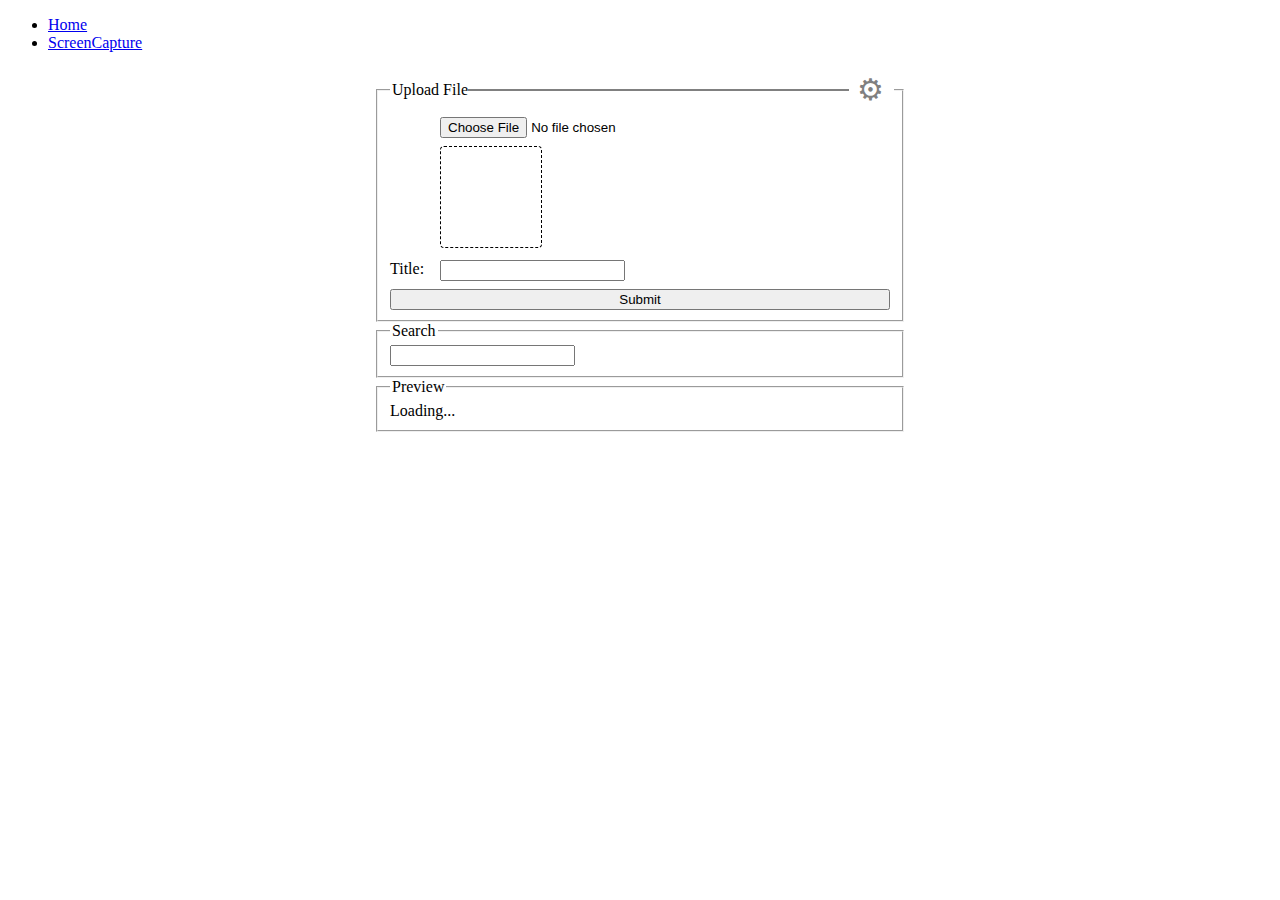
==== indexedDB/index.html @ 3e502450 "Update <link> icon" ====
<!doctype html>
<html lang="en">
<head>
	<meta charset="UTF-8">
	<meta name="viewport"
	      content="width=device-width, user-scalable=no, initial-scale=1.0, maximum-scale=1.0, minimum-scale=1.0">
	<meta http-equiv="X-UA-Compatible" content="ie=edge">
	<link rel="manifest" href="../manifest.json"/>
	<link rel="icon" href="../cat.svg"/>
	<title>IndexedDB API</title>

	<style>
		fieldset {
			max-width: 500px;
			margin-inline: auto;
		}

		legend:has(:nth-child(2)) {
			display: inline-flex;
			width: 100%;
			justify-content: space-between;
			position: relative;
		}

		legend > *:first-child {
			padding: 0;
			margin: 0;
			display: inline-flex;
			width: 100%;
			align-items: center;
		}

		legend > *:first-child::after {
			content: "";
			display: inline-block;
			border-bottom: 2px solid gray;
			flex: 1
		}

		form {
			display: flex;
			flex-direction: column;
			gap: 8px;
		}

		form > label {
			display: inline-flex;
		}

		label > *:first-child {
			min-width: 50px;
		}

		#preview-attach-file, #preview-video {
			display: inline-block;
			width: 100px;
			height: 100px;
			border: 1px dashed;
			border-radius: 4px;
		}

		#content {
			display: flex;
			gap: 4px;
			flex-wrap: wrap;
		}

		#settings {
			background: unset;
			border: none;
			font-size: 30px;
			color: gray;
			border-radius: 50%;
			aspect-ratio: 1;
			padding: 8px;
			line-height: 0;
			cursor: pointer;
		}

		#settings:hover {
			background: rgba(128, 128, 128, 0.1);
		}

		#settings:active {
			background: rgba(128, 128, 128, 0.5);
			color: white;
		}

		#settings-popover {
			position: absolute;
			background: #fff;
			border: 1px solid;
			border-radius: 4px;
			right: 0;
			top: 100%;
			padding: 4px 0;
			display: inline-flex;
			flex-direction: column;
			margin: 0;
			color: gray
		}

		#settings-popover > li::marker {
			content: "";
		}

		#settings-popover > li {
			padding-block: 4px;
			padding-inline: 10px;
			cursor: pointer;
			display: inline-flex;
			gap: 10px;
			justify-content: space-between;
			font-family: Arial, serif;
			font-size: 14px;
		}

		#settings-popover > li:hover {
			background: rgba(128, 128, 128, 0.1);
		}

		#settings-popover > li:active {
			background: rgba(128, 128, 128, 0.5);
			color: #ffffff;
		}

		dialog {
			text-align: center;
		}
	</style>
	<style>
		#warning summary::marker {
			content: ''
		}

		#warning {
			position: fixed;
			top: 0;
			left: 0;
			text-align: center;
			width: 100%;
		}
	</style>
</head>
<body>
<nav>
	<ul>
		<li><a href="../">Home</a></li>
		<li><a href="../ScreenCapture/index.html">ScreenCapture</a></li>
	</ul>
</nav>
<details id="warning">
	<summary></summary>
	<div id="warning-content">
		<template shadowrootmode="open">
			<slot></slot>
			<style>
				::slotted(*) {
					padding: 10px;
					margin: 0;
					position: relative;
					display: block;
				}

				::slotted(*):after, ::slotted(*):before {
					content: '';
					display: block;
					position: absolute;
					width: 100%;
					height: 100%;
					left: 0;
					top: 0;
				}

				::slotted(*):after {
					background: currentColor;
					opacity: 0.3;
				}

				::slotted(*):before {
					background: #fff;
					z-index: -1;
				}

				::slotted(.success) {
					color: green;
				}

				::slotted(.fail) {
					color: red;
				}
			</style>
		</template>
		<p class="success">--</p>
	</div>
</details>

<fieldset>
	<legend>
		<p>Upload File</p>
		<button id="settings">⚙</button>
		<ul id="settings-popover" style="visibility: hidden">
			<li id="clear">Clear <span>×</span></li>
			<li id="reload">Reload <span>↺</span></li>
		</ul>
	</legend>
	<form>
		<label for="attach-file"><span>&nbsp;</span><input type="file" id="attach-file" required/></label>
		<input value="" name="file" hidden id="file"/>
		<label>
			<span></span>
			<div>
				<template shadowrootmode="open">
					<slot name="file"></slot>
				</template>
				<object id="preview-attach-file" slot="file"></object>
				<video id="preview-video"></video>
			</div>

		</label>
		<label for="title"><span>Title: </span><input id="title" name="title" required/></label>
		<input type="submit" value="Submit"/>
	</form>
</fieldset>
<fieldset>
	<legend>Search</legend>
	<input id="search" autocomplete="off"/>
</fieldset>
<fieldset id="preview">
	<legend>Preview</legend>
	<template id="preview-template">
		<div class="wrap">
			<slot name="file" class="preview-file">File</slot>
			<slot name="label" class="file-name">Label</slot>
			<div id="popover">
				<button id="open">Open New Tab</button>
				<button id="delete">Delete</button>
				<button id="edit">Edit</button>
				<a href="#" id="download" download>Download</a>
			</div>
		</div>
		<style>
			.wrap {
				width: fit-content;
				position: relative;
				cursor: pointer;
			}

			#popover {
				position: absolute;
				border: 1px solid;
				background: #fff;
				display: flex;
				flex-direction: column;
				min-width: 100px;
				width: max-content;
				border-radius: 2px;
				z-index: 1;
				text-align: center;
			}

			button {
				background: unset;
				margin: 0;
				padding: 10px;
				text-align: center;
				border: none;
				cursor: pointer;
			}

			button:hover {
				background: rgba(211, 211, 211, 0.38);
			}

			button:active {
				background: lightgray;
			}

			.preview-file {
				border: 1px solid;
				min-width: 50px;
				height: fit-content;
				display: flex;
				border-radius: 4px;
				justify-content: center;
				align-items: center;
			}

			::slotted(:not(video)) {
				pointer-events: none;
			}

			::slotted(p) {
				padding: 0;
				margin: 0;
			}

			.file-name {
				font-weight: 700;
				font-size: 14px;
				text-align: center;
			}
		</style>
	</template>
	<div id="content">
		<template shadowrootmode="open">
			<slot name="content">Loading...</slot>
		</template>
	</div>
	<dialog>
		<p id="warning-clear">All Data Clear, Cannot Undo!!</p>
		<button id="warning-confirm">OK</button>
		<button id="warning-cancel">Cancel</button>
	</dialog>
</fieldset>
<script src="idb.js"></script>
</body>
</html>
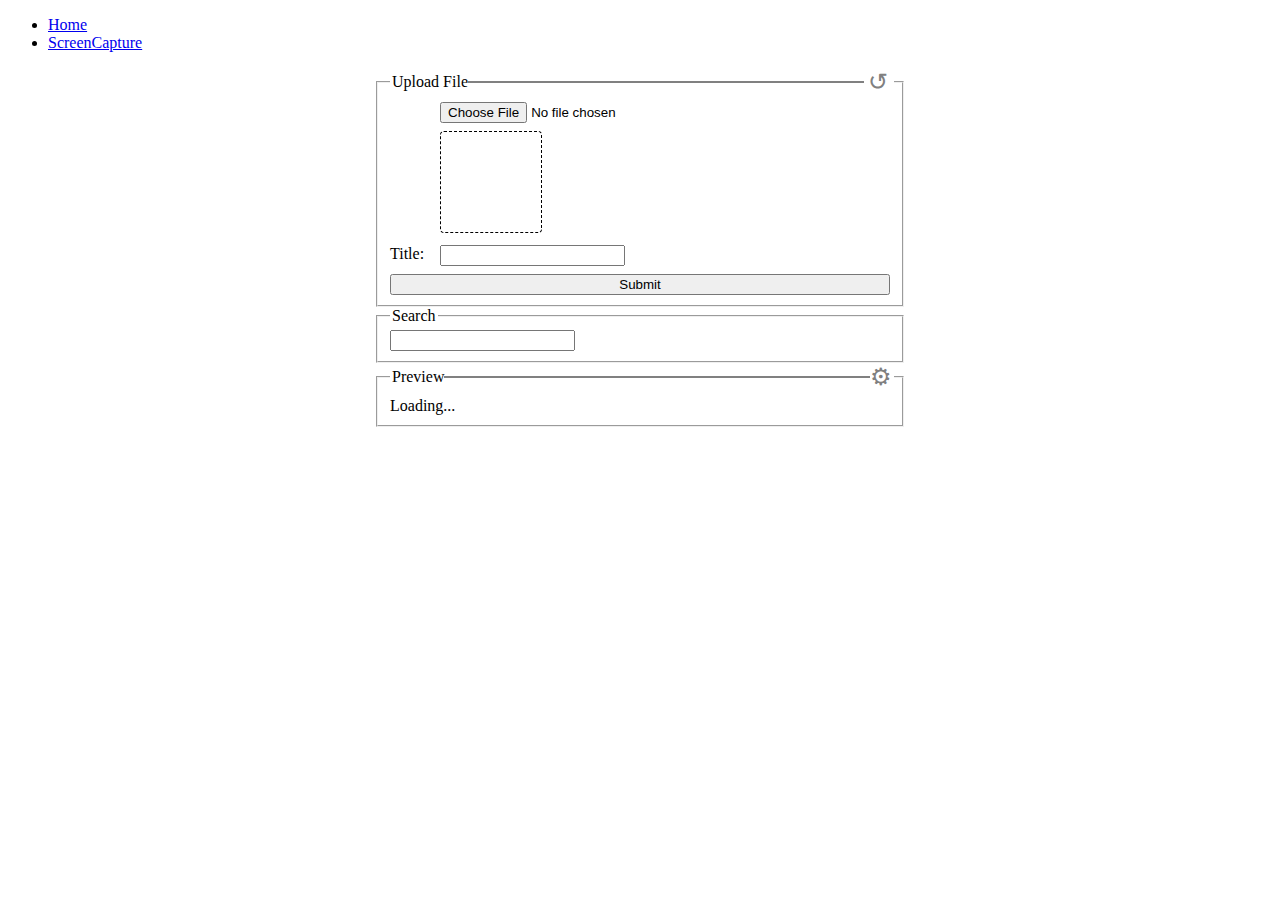
==== commit 058dcc19: "IndexedDB API - Settings Preview Files" ====
--- a/indexedDB/index.html
+++ b/indexedDB/index.html
@@ -65,67 +65,28 @@
 			flex-wrap: wrap;
 		}
 
-		#settings {
-			background: unset;
-			border: none;
-			font-size: 30px;
-			color: gray;
-			border-radius: 50%;
-			aspect-ratio: 1;
-			padding: 8px;
-			line-height: 0;
-			cursor: pointer;
-		}
-
-		#settings:hover {
-			background: rgba(128, 128, 128, 0.1);
-		}
-
-		#settings:active {
-			background: rgba(128, 128, 128, 0.5);
-			color: white;
-		}
-
-		#settings-popover {
-			position: absolute;
-			background: #fff;
-			border: 1px solid;
-			border-radius: 4px;
-			right: 0;
-			top: 100%;
-			padding: 4px 0;
-			display: inline-flex;
-			flex-direction: column;
-			margin: 0;
-			color: gray
-		}
-
-		#settings-popover > li::marker {
-			content: "";
-		}
-
-		#settings-popover > li {
-			padding-block: 4px;
-			padding-inline: 10px;
-			cursor: pointer;
-			display: inline-flex;
-			gap: 10px;
-			justify-content: space-between;
-			font-family: Arial, serif;
-			font-size: 14px;
-		}
-
-		#settings-popover > li:hover {
-			background: rgba(128, 128, 128, 0.1);
-		}
-
-		#settings-popover > li:active {
-			background: rgba(128, 128, 128, 0.5);
-			color: #ffffff;
-		}
-
 		dialog {
 			text-align: center;
+		}
+
+		.btn {
+			all: unset;
+			cursor: pointer;
+			width: 30px;
+			text-align: center;
+			aspect-ratio: 1;
+			border-radius: 50%;
+			font-size: 24px;
+			color: gray;
+		}
+
+		.btn:hover {
+			background: rgba(128, 128, 128, 0.1);
+		}
+
+		.btn:active {
+			background: rgba(128, 128, 128, 0.3);
+			color: #fff
 		}
 	</style>
 	<style>
@@ -139,6 +100,47 @@
 			left: 0;
 			text-align: center;
 			width: 100%;
+		}
+	</style>
+
+	<style>
+		#settings {
+			position: relative;
+		}
+
+		#settings ul {
+			position: absolute;
+			border: 1px solid;
+			margin: 0;
+			padding: 0;
+			background: #fff;
+			display: flex;
+			flex-direction: column;
+			width: max-content;
+			top: 100%;
+			right: 0;
+			z-index: 1;
+		}
+
+		#settings li::marker {
+			content: ''
+		}
+
+		#settings li {
+			padding: 5px 10px;
+			display: inline-flex;
+			justify-content: space-between;
+			gap: 4px;
+			cursor: pointer;
+		}
+
+		#settings li:hover {
+			background: rgba(128, 128, 128, 0.1);
+		}
+
+		#settings li:active {
+			background: rgba(128, 128, 128, 0.3);
+			color: #fff;
 		}
 	</style>
 </head>
@@ -191,18 +193,13 @@
 				}
 			</style>
 		</template>
-		<p class="success">--</p>
 	</div>
 </details>
 
 <fieldset>
 	<legend>
 		<p>Upload File</p>
-		<button id="settings">⚙</button>
-		<ul id="settings-popover" style="visibility: hidden">
-			<li id="clear">Clear <span>×</span></li>
-			<li id="reload">Reload <span>↺</span></li>
-		</ul>
+		<button id="reload" class="btn">↺</button>
 	</legend>
 	<form>
 		<label for="attach-file"><span>&nbsp;</span><input type="file" id="attach-file" required/></label>
@@ -227,7 +224,17 @@
 	<input id="search" autocomplete="off"/>
 </fieldset>
 <fieldset id="preview">
-	<legend>Preview</legend>
+	<legend>
+		<p>Preview</p>
+		<details id="settings">
+			<summary class="btn">⚙</summary>
+			<ul>
+				<li id="clear">Clear <span>×</span></li>
+				<li id="multi-delete">Multi-delete <span>×²</span></li>
+				<li id="multi-download">Multi-download <span>⤓</span></li>
+			</ul>
+		</details>
+	</legend>
 	<template id="preview-template">
 		<div class="wrap">
 			<slot name="file" class="preview-file">File</slot>
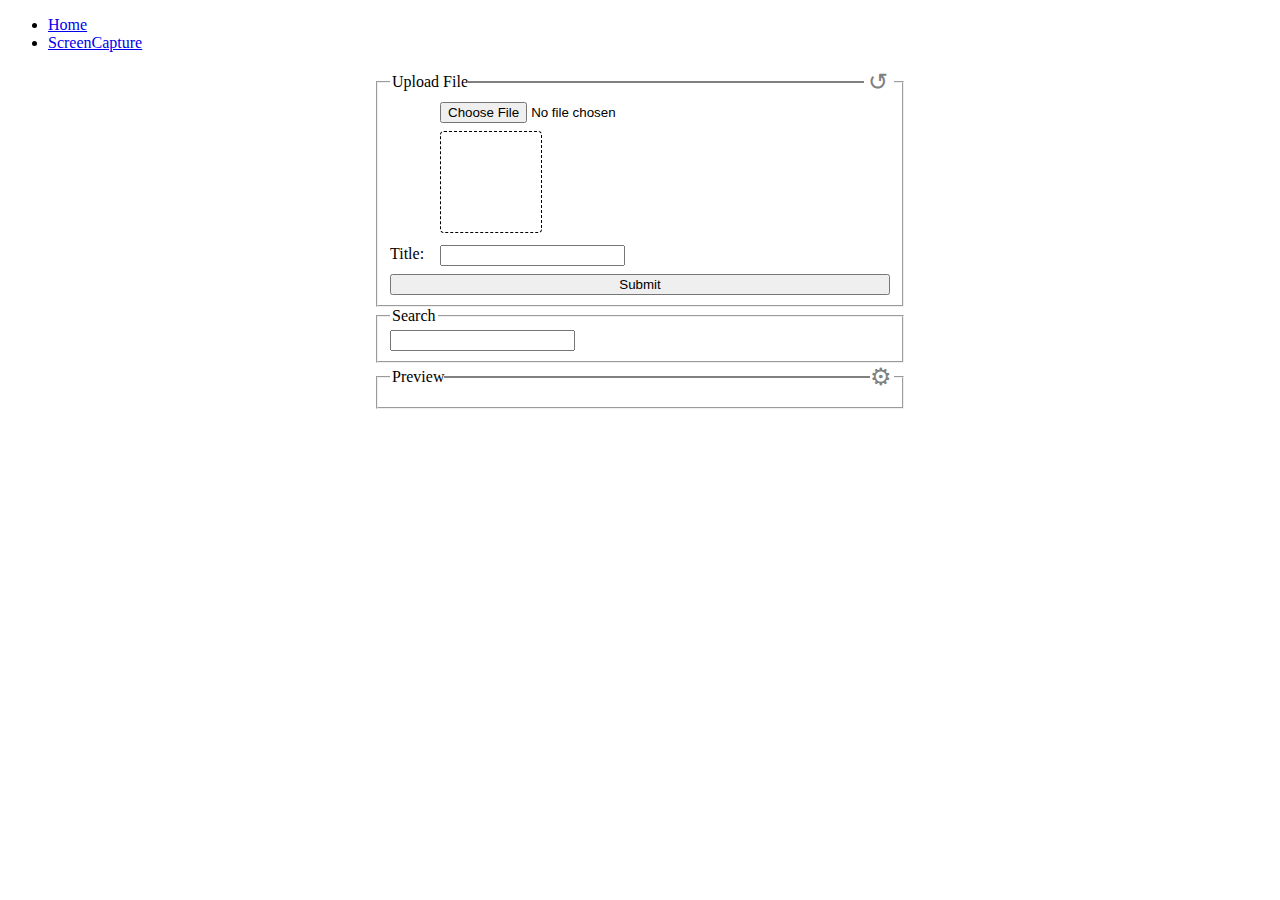
==== commit 8cb09814: "IndexedDB API - Update Preview" ====
--- a/indexedDB/index.html
+++ b/indexedDB/index.html
@@ -120,6 +120,15 @@
 			top: 100%;
 			right: 0;
 			z-index: 1;
+		}
+
+		#settings ul:before {
+			content: ' Selected (' attr(data-selected) ')';
+			color: gray;
+			font-size: 14px;
+			text-align: end;
+			padding-inline: 10px;
+			font-style: italic;
 		}
 
 		#settings li::marker {
@@ -228,7 +237,8 @@
 		<p>Preview</p>
 		<details id="settings">
 			<summary class="btn">⚙</summary>
-			<ul>
+			<ul id="settings-content">
+				<li id="unselect">Unselect All <span>⮐</span></li>
 				<li id="clear">Clear <span>×</span></li>
 				<li id="multi-delete">Multi-delete <span>×²</span></li>
 				<li id="multi-download">Multi-download <span>⤓</span></li>
@@ -236,16 +246,17 @@
 		</details>
 	</legend>
 	<template id="preview-template">
-		<div class="wrap">
-			<slot name="file" class="preview-file">File</slot>
-			<slot name="label" class="file-name">Label</slot>
+		<label class="wrap">
+			<input type="checkbox" hidden/>
+			<slot name="file" class="preview-file"></slot>
+			<slot name="label" class="file-name"></slot>
 			<div id="popover">
 				<button id="open">Open New Tab</button>
 				<button id="delete">Delete</button>
 				<button id="edit">Edit</button>
 				<a href="#" id="download" download>Download</a>
 			</div>
-		</div>
+		</label>
 		<style>
 			.wrap {
 				width: fit-content;
@@ -284,7 +295,7 @@
 			}
 
 			.preview-file {
-				border: 1px solid;
+				box-shadow: 0 0 5px 0;
 				min-width: 50px;
 				height: fit-content;
 				display: flex;
@@ -293,13 +304,24 @@
 				align-items: center;
 			}
 
+			.wrap:has(input:checked) > .preview-file {
+				outline: 2px solid blue;
+			}
+
+			::slotted(*) {
+				margin: 0;
+				padding: 0;
+				display: inline-block;
+				text-align: center;
+				width: 100%;
+			}
+
+			::slotted(video) {
+				max-width: 100%;
+			}
+
 			::slotted(:not(video)) {
 				pointer-events: none;
-			}
-
-			::slotted(p) {
-				padding: 0;
-				margin: 0;
 			}
 
 			.file-name {
@@ -311,7 +333,7 @@
 	</template>
 	<div id="content">
 		<template shadowrootmode="open">
-			<slot name="content">Loading...</slot>
+			<slot name="content"></slot>
 		</template>
 	</div>
 	<dialog>
